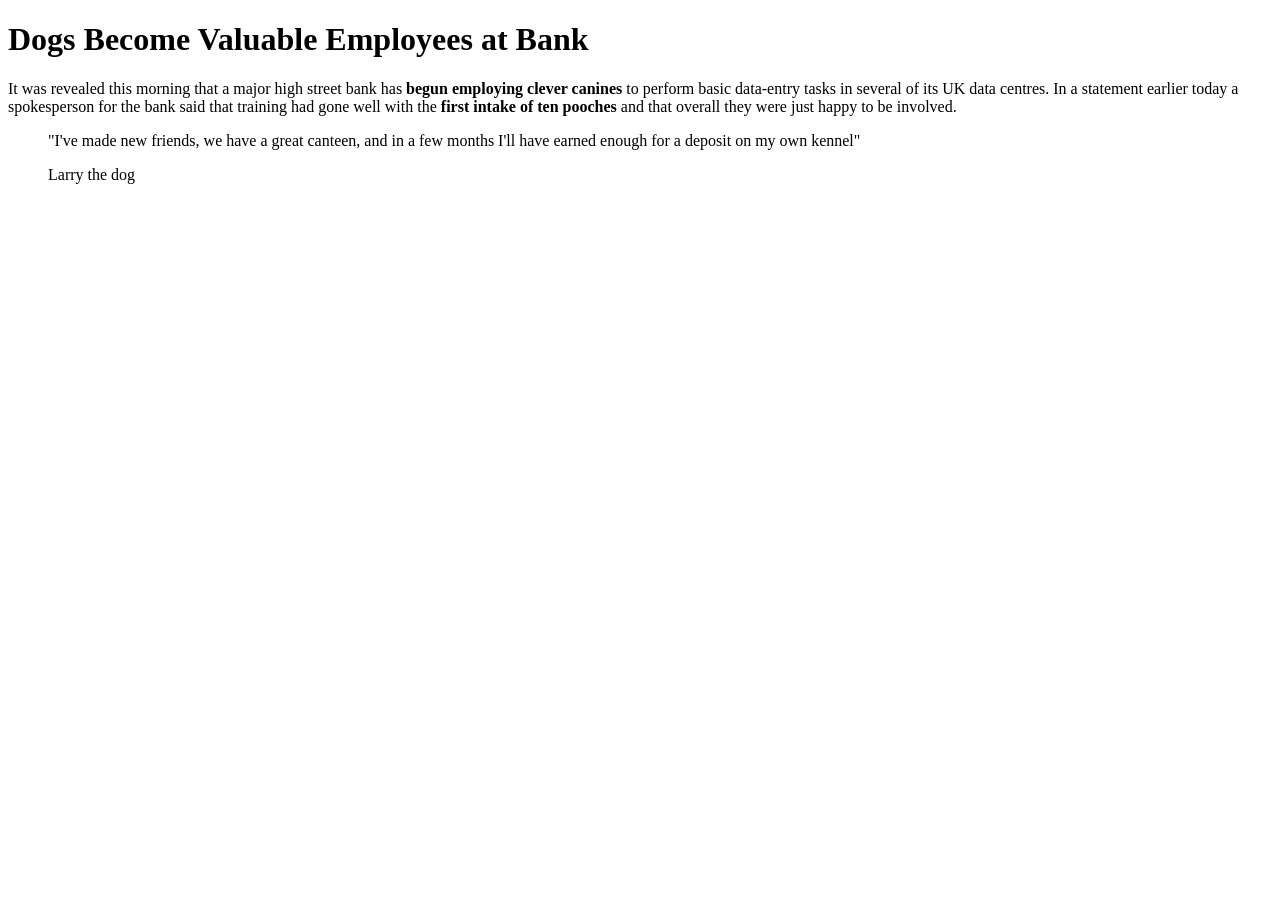
==== first.html @ f7020299 "Add files via upload" ====
<!DOCTYPE html>
<html lang="en" dir="ltr">
  <head>
    <h1>Dogs Become Valuable Employees at Bank</h1>
    <meta charset="utf-8">
    <title> Dogs Become Valuable Employees at Bank
    </title>
  </head>
  <body>
<p> It was revealed this morning that a major high street bank has <strong>begun employing clever canines</strong> to perform basic data-entry tasks in several of its UK data centres. In a statement earlier today a spokesperson for the bank said that training had gone well with the <strong>first intake of ten pooches</strong> and that overall they were just happy to be involved.</p>
<blockquote>
  <p>"I've made new friends, we have a great canteen, and in a few months I'll have earned enough for a deposit on my own kennel"</p>
  <footer>Larry the dog</footer>
</blockquote>
  </body>
</html>
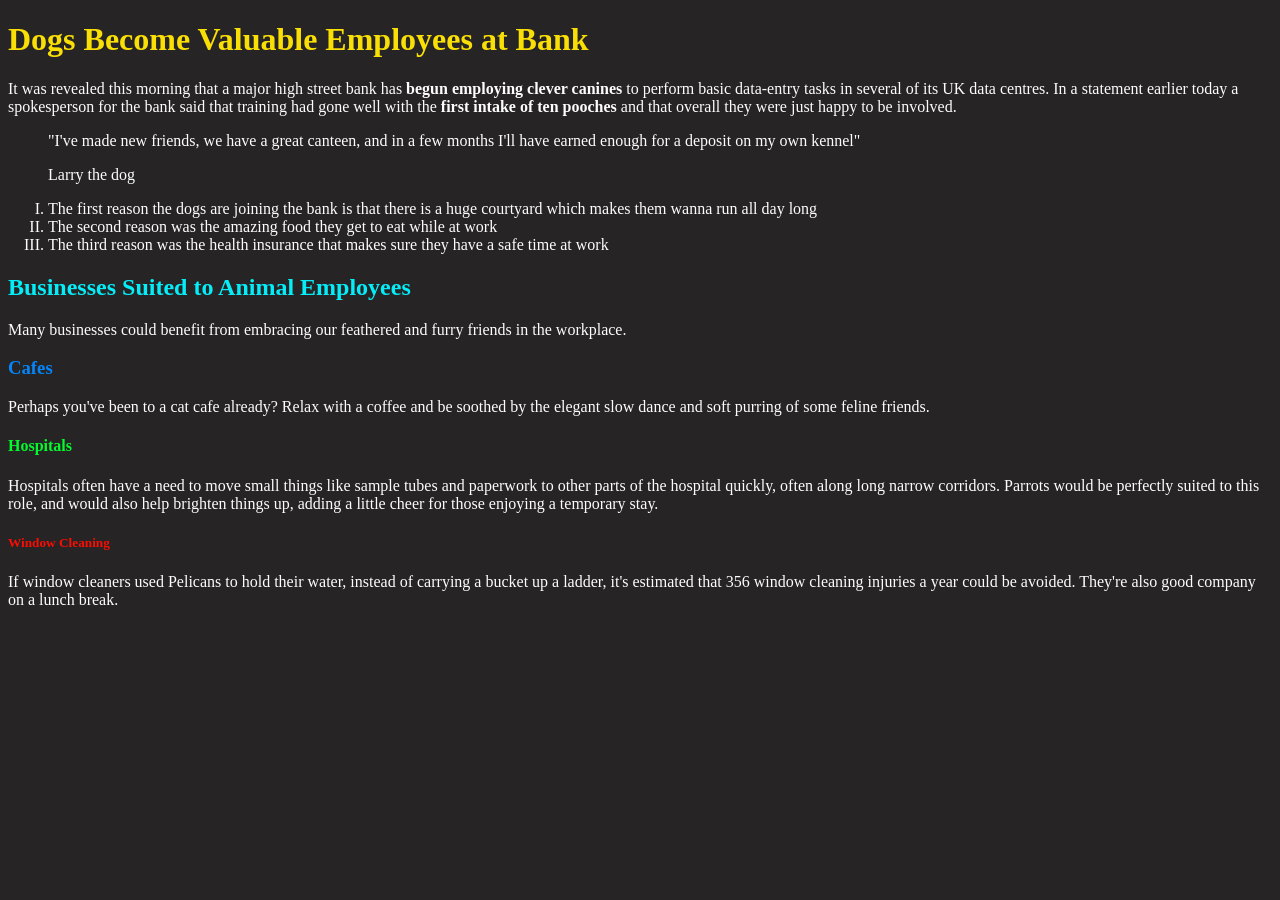
==== commit ea1b3daa: "Add files via upload" ====
--- a/first.html
+++ b/first.html
@@ -1,16 +1,52 @@
 <!DOCTYPE html>
 <html lang="en" dir="ltr">
   <head>
-    <h1>Dogs Become Valuable Employees at Bank</h1>
     <meta charset="utf-8">
+    <meta name="viewport"
+    content="width=device-width, initial-scale=1.0" />
     <title> Dogs Become Valuable Employees at Bank
     </title>
-  </head>
-  <body>
+    <style>
+    ol.c {
+      list-style-type: upper-roman;
+    }
+    body {
+      background-color: #262424;
+      color: #fdfdfd;
+    }
+    </style>
+
+<body>
+  <h1 style="color: #f9df05;">Dogs Become Valuable Employees at Bank</h1>
+
 <p> It was revealed this morning that a major high street bank has <strong>begun employing clever canines</strong> to perform basic data-entry tasks in several of its UK data centres. In a statement earlier today a spokesperson for the bank said that training had gone well with the <strong>first intake of ten pooches</strong> and that overall they were just happy to be involved.</p>
 <blockquote>
   <p>"I've made new friends, we have a great canteen, and in a few months I'll have earned enough for a deposit on my own kennel"</p>
   <footer>Larry the dog</footer>
 </blockquote>
+
+<ol class="c">
+  <li> The first reason the dogs are joining the bank is that there is a huge courtyard which makes them wanna run all day long </li>
+  <li> The second reason was the amazing food they get to eat while at work </li>
+  <li> The third reason was the health insurance that makes sure they have a safe time at work </li>
+</ol>
+
+<h2 style="color: #05edf9;"> Businesses Suited to Animal Employees </h2>
+
+    Many businesses could benefit from embracing our feathered and furry friends in the workplace.
+
+  <h3 style="color: #0585f9;">  Cafes </h3>
+
+    Perhaps you've been to a cat cafe already? Relax with a coffee and be soothed by the elegant slow dance and soft purring of some feline friends.
+
+  <h4 style="color: #05f92f;">  Hospitals </h4>
+
+    Hospitals often have a need to move small things like sample tubes and paperwork to other parts of the hospital quickly, often along long narrow corridors. Parrots would be perfectly suited to this role, and would also help brighten things up, adding a little cheer for those enjoying a temporary stay.
+
+  <h5 style="color: #f90e05;">  Window Cleaning </h5>
+
+    If window cleaners used Pelicans to hold their water, instead of carrying a bucket up a ladder, it's estimated that 356 window cleaning injuries a year could be avoided. They're also good company on a lunch break.
+
+</head>
   </body>
 </html>
